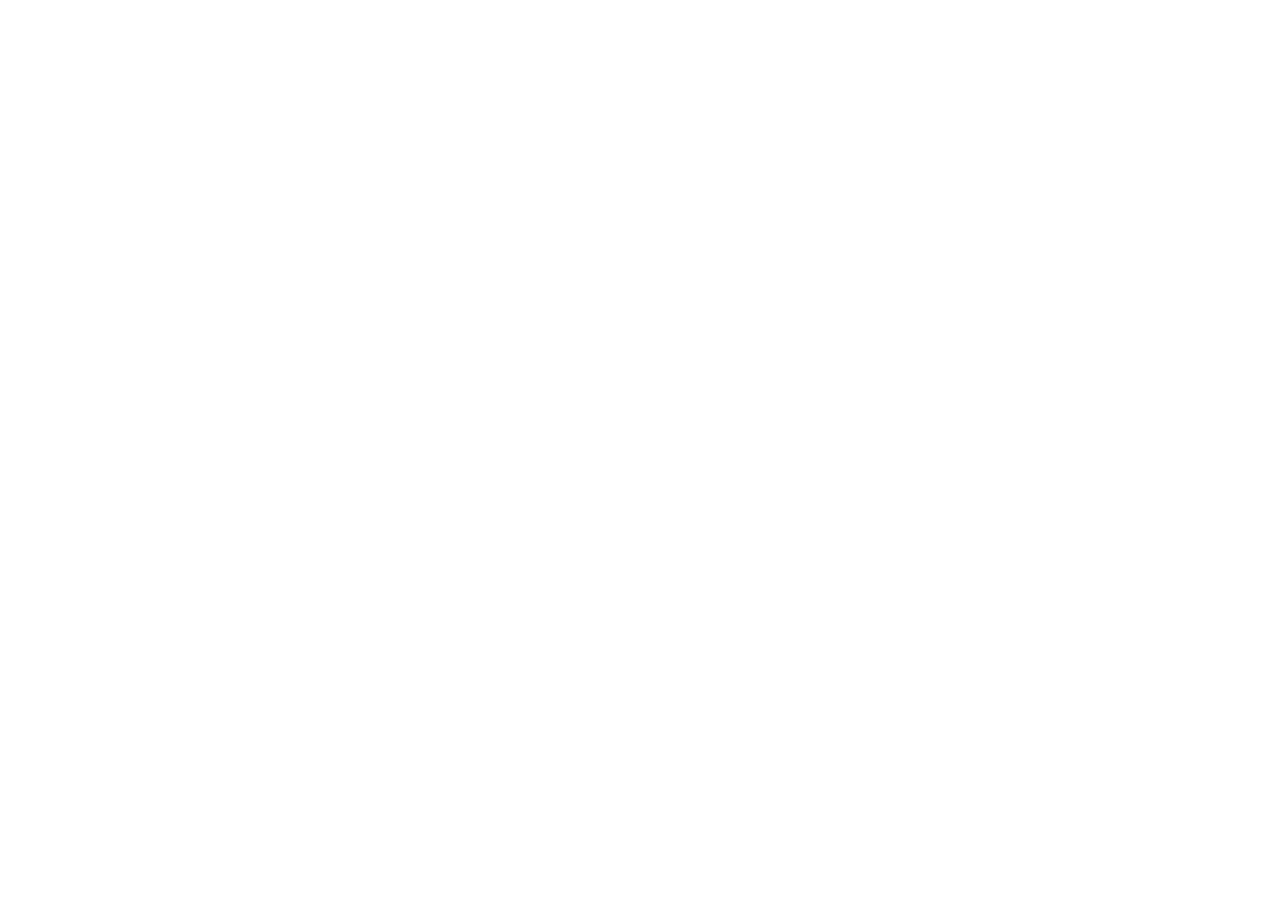
==== griezeltocht.html @ 17e40887 "added "griezeltocht"" ====
<!DOCTYPE html>
<html lang="en">
<head>
    <meta charset="UTF-8">
    <title>Griezeltocht</title>
</head>
<body>
    <audio autoplay loop>
        <source src="sounds/Spooky%20Halloween%20Thunder.mp3" type="audio/mp3">
        Your browser does not support the audio tag.
    </audio>
</body>
</html>
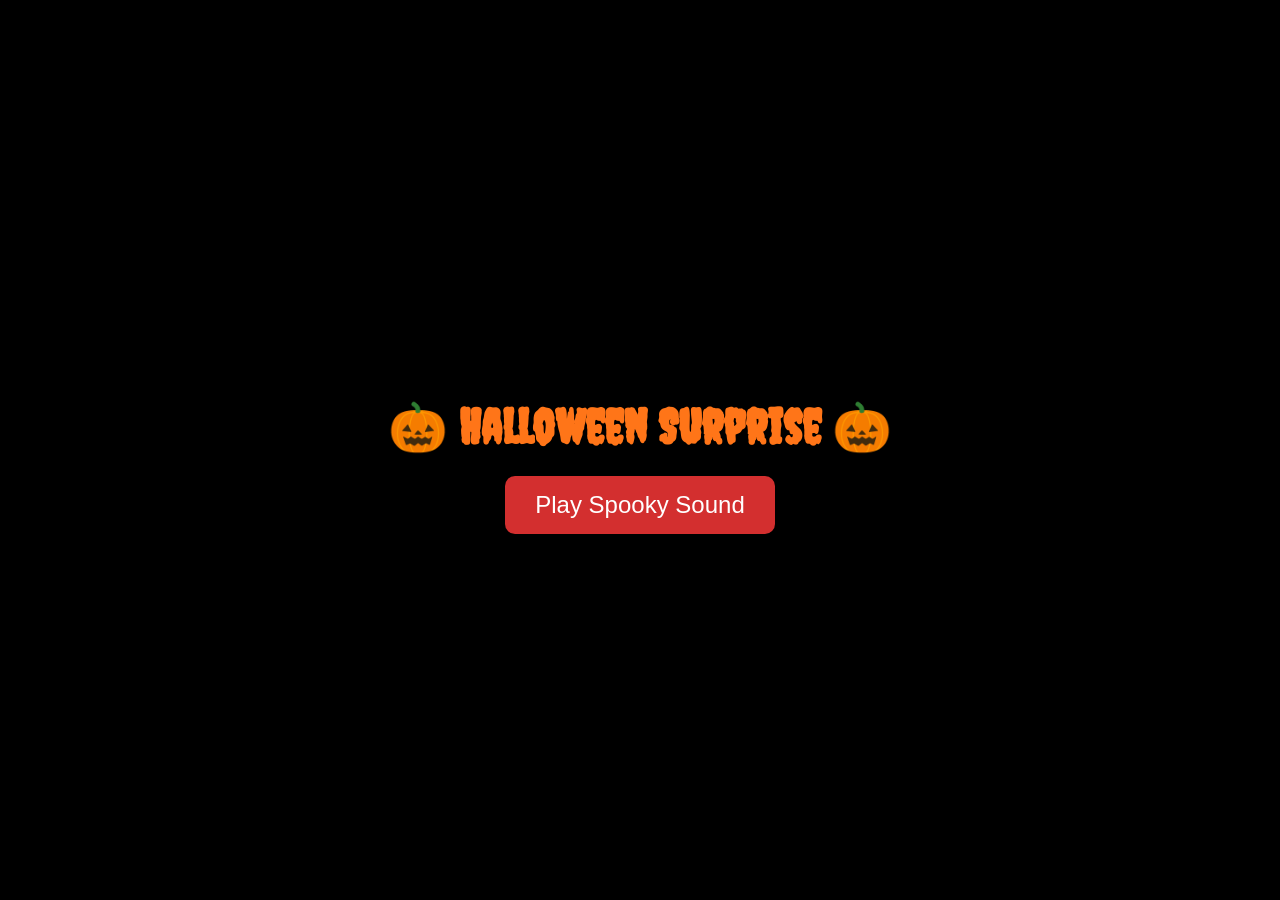
==== commit bbe5eb15: "updated "griezeltocht"" ====
--- a/griezeltocht.html
+++ b/griezeltocht.html
@@ -2,12 +2,59 @@
 <html lang="en">
 <head>
     <meta charset="UTF-8">
-    <title>Griezeltocht</title>
+    <meta name="viewport" content="width=device-width, initial-scale=1.0">
+    <title>Halloween Surprise</title>
+    <style>
+        body {
+            background-color: #000;
+            color: #ff7518;
+            font-family: 'Creepster', sans-serif;
+            display: flex;
+            align-items: center;
+            justify-content: center;
+            height: 100vh;
+            margin: 0;
+            text-align: center;
+        }
+        h1 {
+            font-size: 3em;
+            margin-bottom: 20px;
+        }
+        #play-button {
+            font-size: 1.5em;
+            padding: 15px 30px;
+            color: #fff;
+            background-color: #d32f2f;
+            border: none;
+            border-radius: 10px;
+            cursor: pointer;
+            transition: transform 0.3s;
+        }
+        #play-button:hover {
+            transform: scale(1.1);
+            background-color: #c21807;
+        }
+    </style>
+    <link href="https://fonts.googleapis.com/css2?family=Creepster&display=swap" rel="stylesheet">
 </head>
 <body>
-    <audio autoplay loop>
+<div>
+    <h1>🎃 Halloween Surprise 🎃</h1>
+    <button id="play-button">Play Spooky Sound</button>
+    <audio id="halloween-audio">
         <source src="sounds/Spooky%20Halloween%20Thunder.mp3" type="audio/mp3">
-        Your browser does not support the audio tag.
+        Your browser does not support the audio element.
     </audio>
+</div>
+<script>
+    const playButton = document.getElementById('play-button');
+    const audio = document.getElementById('halloween-audio');
+
+    playButton.addEventListener('click', () => {
+        audio.play();
+        playButton.innerText = "Playing...";
+        playButton.disabled = true;
+    });
+</script>
 </body>
 </html>
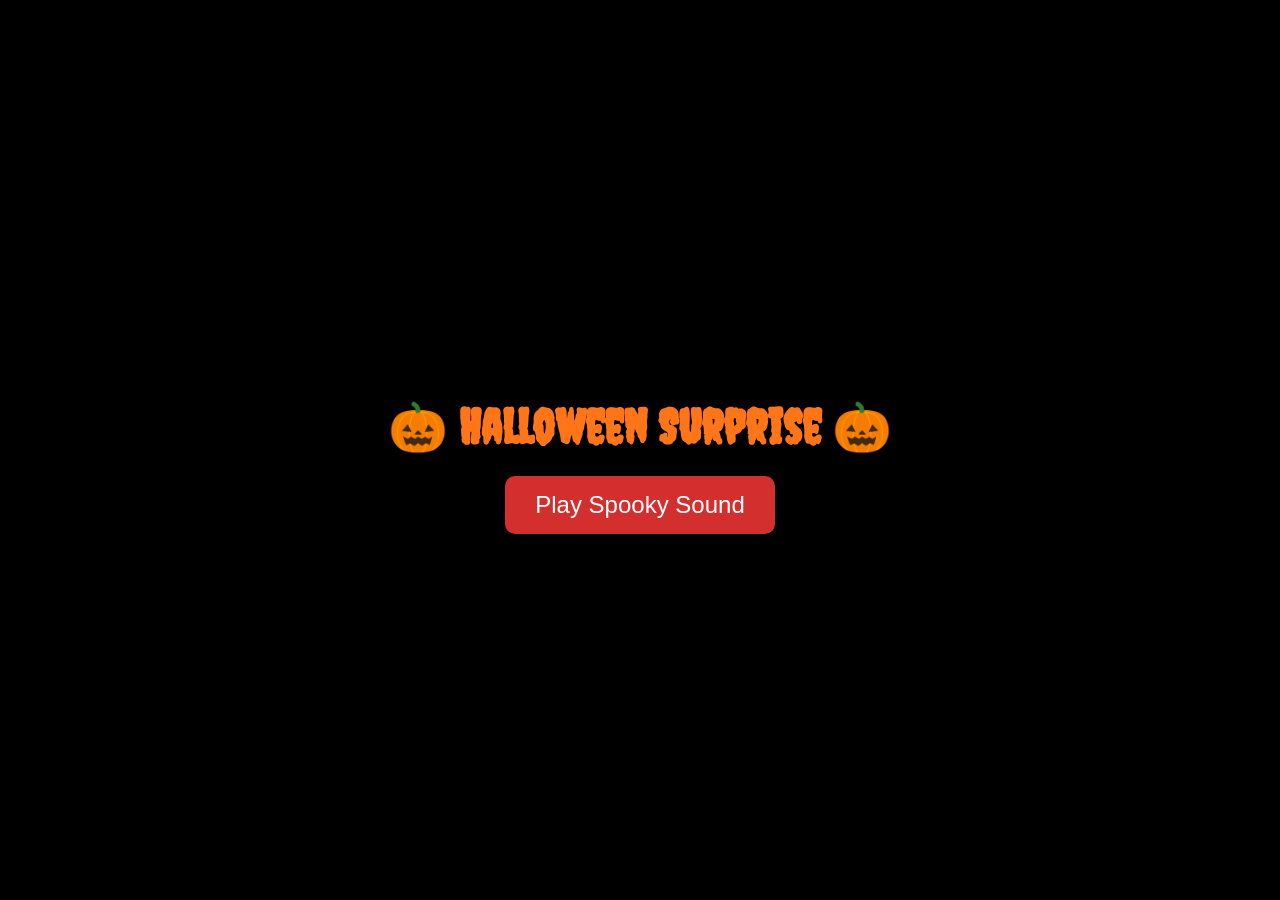
==== commit 005b3a5c: "updated "griezeltocht"" ====
--- a/griezeltocht.html
+++ b/griezeltocht.html
@@ -15,10 +15,13 @@
             height: 100vh;
             margin: 0;
             text-align: center;
+            overflow: hidden;
         }
         h1 {
             font-size: 3em;
             margin-bottom: 20px;
+            z-index: 2;
+            position: relative;
         }
         #play-button {
             font-size: 1.5em;
@@ -29,10 +32,23 @@
             border-radius: 10px;
             cursor: pointer;
             transition: transform 0.3s;
+            z-index: 2;
+            position: relative;
         }
         #play-button:hover {
             transform: scale(1.1);
             background-color: #c21807;
+        }
+        #scare-image {
+            position: fixed;
+            top: 0;
+            left: 0;
+            width: 100vw;
+            height: 100vh;
+            object-fit: cover;
+            opacity: 0;
+            z-index: 1;
+            transition: opacity 0.3s;
         }
     </style>
     <link href="https://fonts.googleapis.com/css2?family=Creepster&display=swap" rel="stylesheet">
@@ -41,20 +57,46 @@
 <div>
     <h1>🎃 Halloween Surprise 🎃</h1>
     <button id="play-button">Play Spooky Sound</button>
-    <audio id="halloween-audio">
+    <audio id="halloween-audio" loop>
         <source src="sounds/Spooky%20Halloween%20Thunder.mp3" type="audio/mp3">
         Your browser does not support the audio element.
     </audio>
+    <img id="scare-image" src="sounds/Scary%20Witch%20Image%202024-10-13.webp" alt="Scary Image">
 </div>
 <script>
     const playButton = document.getElementById('play-button');
     const audio = document.getElementById('halloween-audio');
+    const scareImage = document.getElementById('scare-image');
 
     playButton.addEventListener('click', () => {
-        audio.play();
-        playButton.innerText = "Playing...";
-        playButton.disabled = true;
+        if (audio.paused) {
+            audio.play();
+            playButton.innerText = "Pause Spooky Sound";
+            triggerScareEffect();
+        } else {
+            audio.pause();
+            playButton.innerText = "Play Spooky Sound";
+            clearInterval(scareInterval);
+            hideScareImage();
+        }
     });
+
+    let scareInterval;
+
+    function triggerScareEffect() {
+        scareInterval = setInterval(() => {
+            showScareImage();
+            setTimeout(hideScareImage, 500);  // Hide image after 500ms
+        }, Math.random() * 10000 + 5000);  // Random interval between 5 to 15 seconds
+    }
+
+    function showScareImage() {
+        scareImage.style.opacity = 1;
+    }
+
+    function hideScareImage() {
+        scareImage.style.opacity = 0;
+    }
 </script>
 </body>
 </html>
